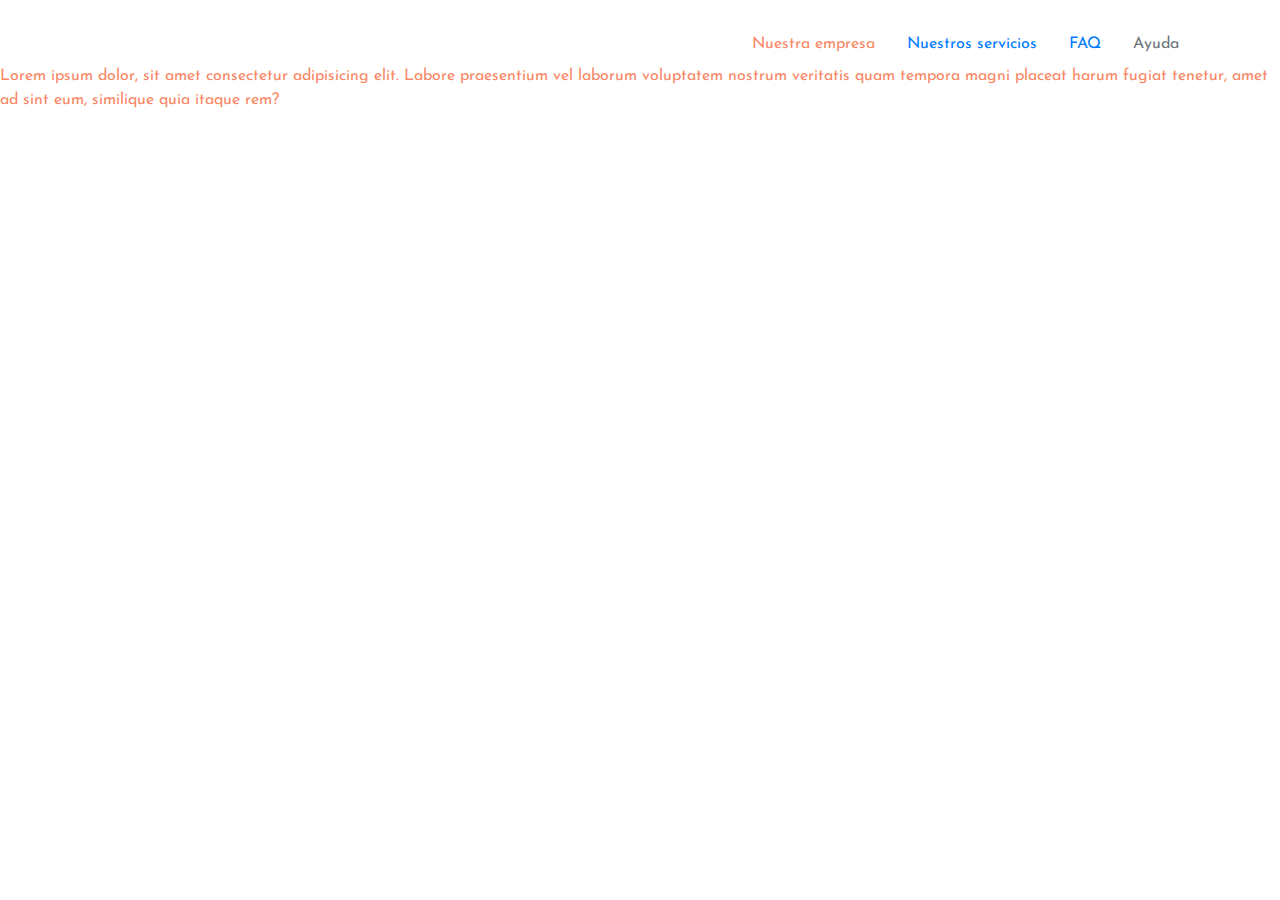
==== proyecto final/index.html @ e203114b "proyecto final" ====
<!doctype html>
<html lang="en">

<head>
    <!-- Required meta tags -->
    <meta charset="utf-8">
    <meta name="viewport" content="width=device-width, initial-scale=1, shrink-to-fit=no">

    <!-- Bootstrap CSS -->
    <link rel="stylesheet" href="https://stackpath.bootstrapcdn.com/bootstrap/4.3.1/css/bootstrap.min.css"
        integrity="sha384-ggOyR0iXCbMQv3Xipma34MD+dH/1fQ784/j6cY/iJTQUOhcWr7x9JvoRxT2MZw1T" crossorigin="anonymous">

    <link href="https://fonts.googleapis.com/css?family=Josefin+Sans&display=swap" rel="stylesheet">
    <link rel="stylesheet" href="./CSS/colores.css">


    <title>VINIS</title>
</head>

<body style="font-family: 'Josefin Sans', sans-serif; ">


    <div class="container mt-4 ">
        <ul class="nav justify-content-end">
            <li class="nav-item">
                <a class="nav-link active txtcol-petal" href="#">Nuestra empresa</a>
            </li>
            <li class="nav-item">
                <a class="nav-link" href="#">Nuestros servicios</a>
            </li>
            <li class="nav-item">
                <a class="nav-link" href="#">FAQ</a>
            </li>
            <li class="nav-item ">
                <a class="nav-link disabled href="#" tabindex="-1" aria-disabled="true">Ayuda</a>
            </li>
        </ul>


    </div>


    <div class="txtcol-petal">
        <p>Lorem ipsum dolor, sit amet consectetur adipisicing elit. Labore praesentium vel laborum voluptatem nostrum veritatis quam tempora magni placeat harum fugiat tenetur, amet ad sint eum, similique quia itaque rem?</p>



    </div>


    <header>



    </header>












    <!-- Optional JavaScript -->
    <!-- jQuery first, then Popper.js, then Bootstrap JS -->
    <script src="https://code.jquery.com/jquery-3.3.1.slim.min.js"
        integrity="sha384-q8i/X+965DzO0rT7abK41JStQIAqVgRVzpbzo5smXKp4YfRvH+8abtTE1Pi6jizo"
        crossorigin="anonymous"></script>
    <script src="https://cdnjs.cloudflare.com/ajax/libs/popper.js/1.14.7/umd/popper.min.js"
        integrity="sha384-UO2eT0CpHqdSJQ6hJty5KVphtPhzWj9WO1clHTMGa3JDZwrnQq4sF86dIHNDz0W1"
        crossorigin="anonymous"></script>
    <script src="https://stackpath.bootstrapcdn.com/bootstrap/4.3.1/js/bootstrap.min.js"
        integrity="sha384-JjSmVgyd0p3pXB1rRibZUAYoIIy6OrQ6VrjIEaFf/nJGzIxFDsf4x0xIM+B07jRM"
        crossorigin="anonymous"></script>
</body>

</html>
---- proyecto final/CSS/colores.css ----
.bgcol-petal{
    background-color: #f98866;
}
.txtcol-petal{
    color: #f98866
}
.bgcol-poppy{
    background-color: #ff420E
}
.txtcol-poppy{
    color: #ff420E
}
.bgcol-stem{
    background-color: #80bd9e
}
.txtcol-stem{
    color: #80bd9e
}
.bgcol-springgreen{
    background-color: #89da59
}
.txtcol-springgreen{
    color: #89da59
}
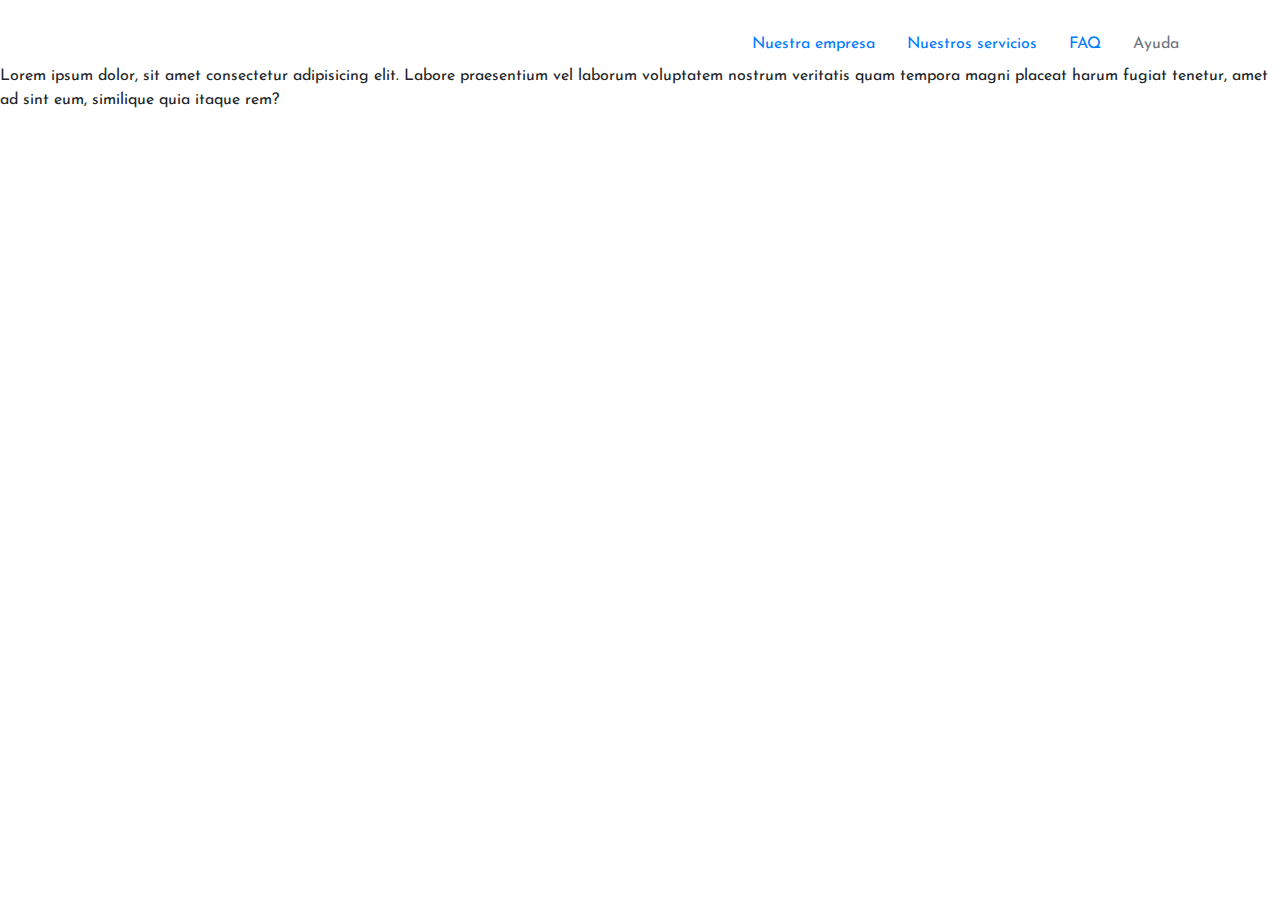
==== commit be2711a3: "correccion de proyecto final" ====
--- a/proyecto final/index.html
+++ b/proyecto final/index.html
@@ -23,7 +23,7 @@
     <div class="container mt-4 ">
         <ul class="nav justify-content-end">
             <li class="nav-item">
-                <a class="nav-link active txtcol-petal" href="#">Nuestra empresa</a>
+                <a class="nav-link active" href="#">Nuestra empresa</a>
             </li>
             <li class="nav-item">
                 <a class="nav-link" href="#">Nuestros servicios</a>
